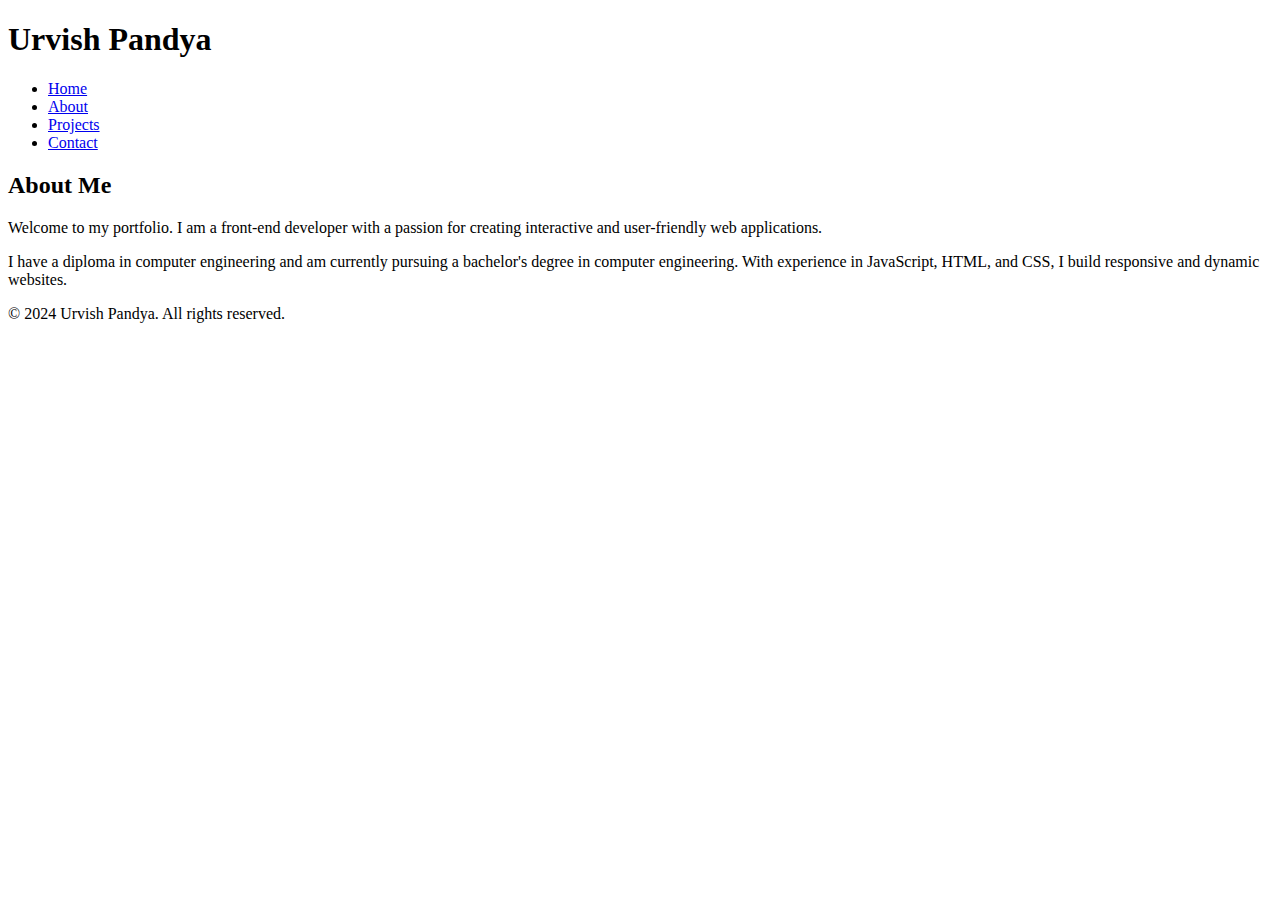
==== about.html @ 9ab4a7ce "about us.html added" ====
<!DOCTYPE html>
<html lang="en">
<head>
    <meta charset="UTF-8">
    <meta name="viewport" content="width=device-width, initial-scale=1.0">
    <title>About Urvish Pandya</title>
    <link rel="stylesheet" href="styles.css">
</head>
<body>
    <header>
        <div class="container">
            <h1>Urvish Pandya</h1>
            <nav>
                <ul>
                    <li><a href="index.html">Home</a></li>
                    <li><a href="about.html">About</a></li>
                    <li><a href="projects.html">Projects</a></li>
                    <li><a href="contact.html">Contact</a></li>
                </ul>
            </nav>
        </div>
    </header>

    <main class="container">
        <section id="about">
            <h2>About Me</h2>
            <p>Welcome to my portfolio. I am a front-end developer with a passion for creating interactive and user-friendly web applications.</p>
            <p>I have a diploma in computer engineering and am currently pursuing a bachelor's degree in computer engineering. With experience in JavaScript, HTML, and CSS, I build responsive and dynamic websites.</p>
        </section>
    </main>

    <footer>
        <div class="container">
            <p>&copy; 2024 Urvish Pandya. All rights reserved.</p>
        </div>
    </footer>
</body>
</html>
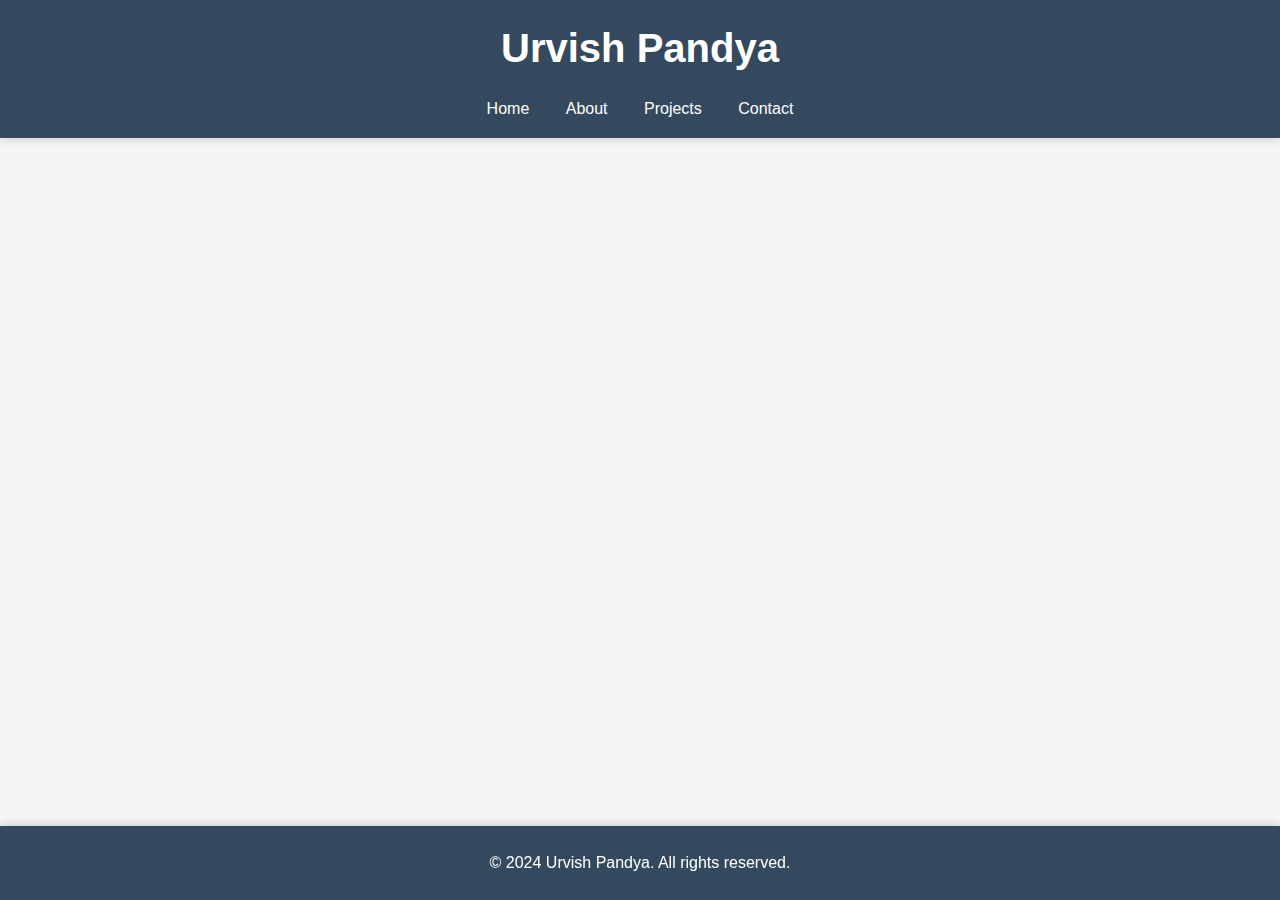
==== commit 6f5cf169: "Update about.html" ====
--- a/about.html
+++ b/about.html
@@ -25,7 +25,7 @@
         <section id="about">
             <h2>About Me</h2>
             <p>Welcome to my portfolio. I am a front-end developer with a passion for creating interactive and user-friendly web applications.</p>
-            <p>I have a diploma in computer engineering and am currently pursuing a bachelor's degree in computer engineering. With experience in JavaScript, HTML, and CSS, I build responsive and dynamic websites.</p>
+            <p>I have completed my diploma in computer engineering and I am currently pursuing a bachelor's degree in computer engineering with experience in HTML ,CSS and JavaScript, I had build responsive and dynamic websites.</p>
         </section>
     </main>
 
--- a/styles.css
+++ b/styles.css
@@ -0,0 +1,183 @@
+/* Basic Reset */
+* {
+    margin: 0;
+    padding: 0;
+    box-sizing: border-box;
+}
+
+/* Typography and Body Settings */
+body {
+    font-family: 'Helvetica Neue', Arial, sans-serif;
+    background-color: #f5f5f5;
+    color: #2c3e50;
+    line-height: 1.6;
+    overflow-x: hidden;
+}
+
+/* Sticky Header */
+header {
+    background-color: #34495e; /* Dark Blue */
+    color: #ffffff; /* White */
+    padding: 1em 0;
+    text-align: center;
+    box-shadow: 0 4px 6px rgba(0, 0, 0, 0.1);
+    position: sticky;
+    top: 0;
+    z-index: 1000;
+    transition: background-color 0.3s ease;
+}
+
+header h1 {
+    font-size: 2.5em;
+    font-weight: 700;
+    margin: 0;
+}
+
+nav ul {
+    list-style-type: none;
+    margin-top: 1em;
+}
+
+nav ul li {
+    display: inline;
+    margin: 0 1em;
+}
+
+nav ul li a {
+    color: #ffffff; /* White */
+    text-decoration: none;
+    font-weight: 500;
+    transition: color 0.3s;
+}
+
+nav ul li a:hover {
+    color: #ecf0f1; /* Light gray */
+}
+
+/* Main Content */
+main {
+    padding: 6em 2em 2em; /* Adjusted for sticky header */
+    text-align: center;
+    background-color: #ffffff;
+    border-radius: 10px;
+    box-shadow: 0 4px 8px rgba(0, 0, 0, 0.1);
+    margin: 2em auto;
+    max-width: 900px;
+    opacity: 0;
+    transform: translateY(20px);
+    animation: fadeInMoveUp 1s forwards 0.5s;
+}
+
+main h1 {
+    font-size: 3em;
+    color: #e67e22; /* Orange */
+    margin-bottom: 0.5em;
+}
+
+.project {
+    margin: 1.5em 0;
+    padding: 1.5em;
+    border: 1px solid #ccc;
+    border-radius: 12px;
+    background-color: #ecf0f1; /* Light gray */
+    box-shadow: 0 4px 6px rgba(0, 0, 0, 0.1);
+    transition: transform 0.3s;
+}
+
+.project:hover {
+    transform: translateY(-5px);
+}
+
+/* Contact Form */
+#contact-form {
+    display: flex;
+    flex-direction: column;
+    align-items: center;
+}
+
+#contact-form label {
+    margin-top: 1em;
+    font-weight: bold;
+    color: #34495e; /* Dark Blue */
+}
+
+#contact-form input,
+#contact-form textarea {
+    width: 100%;
+    max-width: 400px;
+    padding: 0.75em;
+    margin-top: 0.5em;
+    border: 1px solid #ccc;
+    border-radius: 6px;
+    background-color: #ffffff; /* White */
+    box-shadow: 0 2px 4px rgba(0, 0, 0, 0.1);
+    transition: border-color 0.3s;
+}
+
+#contact-form input:focus,
+#contact-form textarea:focus {
+    border-color: #16a085; /* Teal */
+}
+
+#contact-form button {
+    margin-top: 1em;
+    padding: 0.75em 2.5em;
+    background-color: #9b59b6; /* Purple */
+    color: #ffffff; /* White */
+    border: none;
+    cursor: pointer;
+    border-radius: 6px;
+    box-shadow: 0 4px 6px rgba(0, 0, 0, 0.1);
+    transition: background-color 0.3s, transform 0.3s;
+}
+
+#contact-form button:hover {
+    background-color: #8e44ad; /* Darker Purple */
+    transform: translateY(-3px);
+}
+
+/* Footer */
+footer {
+    background-color: #34495e; /* Dark Blue */
+    color: #ffffff; /* White */
+    text-align: center;
+    padding: 1.5em 0;
+    position: fixed;
+    bottom: 0;
+    width: 100%;
+    box-shadow: 0 -4px 6px rgba(0, 0, 0, 0.1);
+    z-index: 1000;
+}
+
+/* Fade-in and Move-up Animation */
+@keyframes fadeInMoveUp {
+    to {
+        opacity: 1;
+        transform: translateY(0);
+    }
+}
+
+/* Smooth Scroll */
+html {
+    scroll-behavior: smooth;
+}
+
+/* Responsive Design */
+@media (max-width: 768px) {
+    nav ul li {
+        display: block;
+        margin: 0.5em 0;
+    }
+
+    main {
+        padding: 8em 1em 2em; /* Adjusted for sticky header */
+    }
+
+    header h1 {
+        font-size: 2em;
+    }
+
+    main h1 {
+        font-size: 2.5em;
+    }
+}
